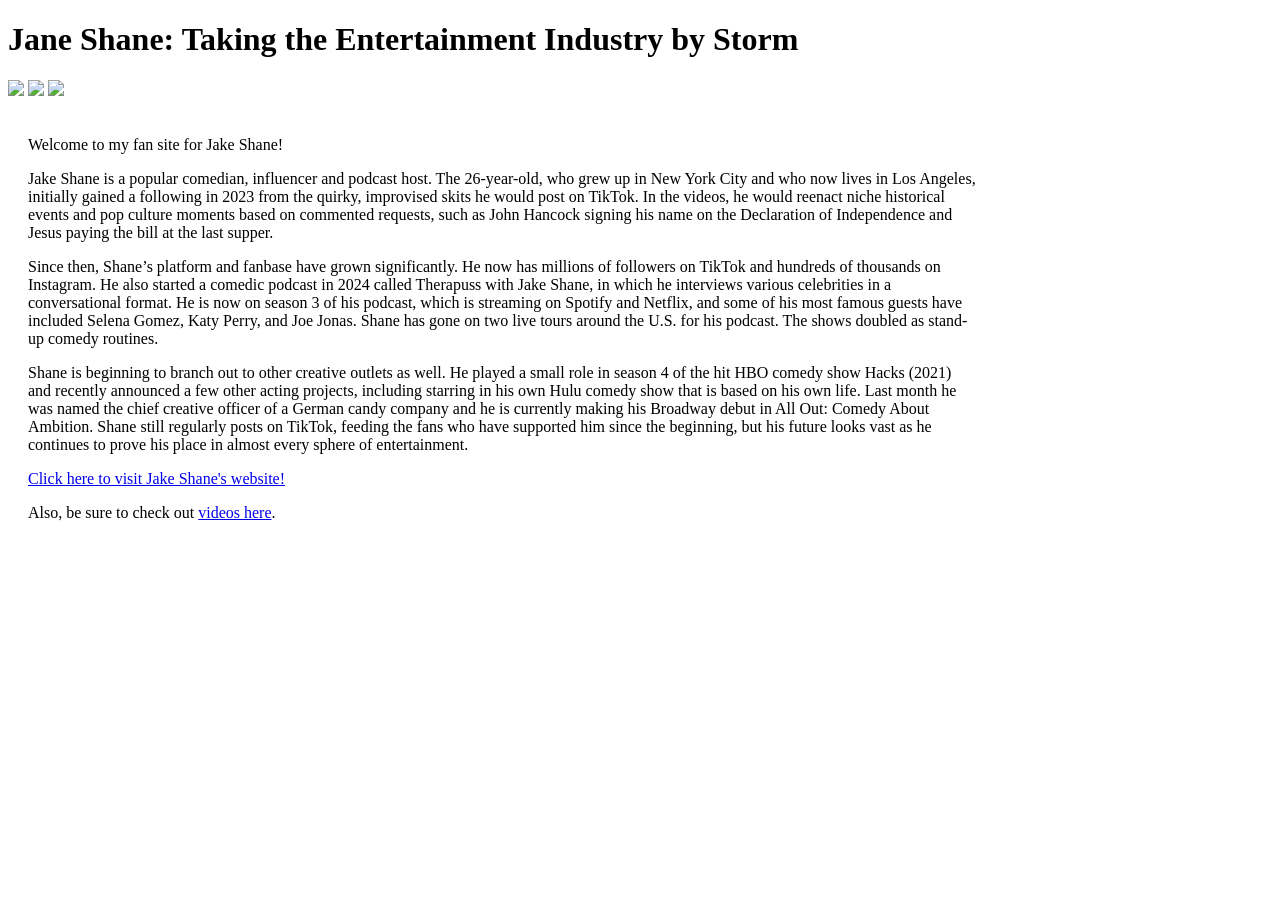
==== index.html @ 44be52d1 "Add files via upload" ====
<!doctype html>

<html lang="en">

<head>
  <meta charset="utf-8">
  <title>Jane Shane Fan Site</title>
  <meta name="description" content="Fan site for influencer, podcaster, and comedian Jake Shane.">
  <meta name="author" content="Amelia Twyman">


  <!-- Link to your JS file -->
  <script src="scripts/script.js"></script>

  <!-- Link to your CSS file -->
  <link rel="stylesheet" href="css_fansite/style.css">

</head>


<body>

<div class = "headerBox">
<h1>Jane Shane: Taking the Entertainment Industry by Storm</h1>

</div>

<div class = "imageBox">
<img src="images_fansite/jakeshane.jpg" width=300 class="leadPhoto">
<img src="images_fansite/jakeshane2.jpg" width=300 class="secondPhoto">
<img src="images_fansite/jakeshane3.jpg" width=300 class="thirdPhoto">

</div>

<div style="width:950px; padding:20px; float:left;">

<p>Welcome to my fan site for Jake Shane! </p>

<p class="leadGraph">Jake Shane is a popular comedian, influencer and podcast host. The 26-year-old, who grew up in New York City and who now lives in Los Angeles, initially gained a following in 2023 from the quirky, improvised skits he would post on TikTok. In the videos, he would reenact niche historical events and pop culture moments based on commented requests, such as John Hancock signing his name on the Declaration of Independence and Jesus paying the bill at the last supper. </p>

<p>Since then, Shane’s platform and fanbase have grown significantly. He now has millions of followers on TikTok and hundreds of thousands on Instagram. He also started a comedic podcast in 2024 called Therapuss with Jake Shane, in which he interviews various celebrities in a conversational format. He is now on season 3 of his podcast, which is streaming on Spotify and Netflix, and some of his most famous guests have included Selena Gomez, Katy Perry, and Joe Jonas. Shane has gone on two live tours around the U.S. for his podcast. The shows doubled as stand-up comedy routines.</p>

<p>Shane is beginning to branch out to other creative outlets as well. He played a small role in season 4 of the hit HBO comedy show Hacks (2021) and recently announced a few other acting projects, including starring in his own Hulu comedy show that is based on his own life. Last month he was named the chief creative officer of a German candy company and he is currently making his Broadway debut in All Out: Comedy About Ambition. Shane still regularly posts on TikTok, feeding the fans who have supported him since the beginning, but his future looks vast as he continues to prove his place in almost every sphere of entertainment.</p>

<a href="https://passthatpuss.com/?srsltid=AfmBOooGKqCyOhrLdlni_qYpAxkBFA628RoLDFkmJsy_LbIxkyg78lDe" target="_blank">Click here to visit Jake Shane's website!</a>

<p>Also, be sure to check out <a href="videos.html" target="_blank">videos here</a>.</p>

</div>



</body>

</html>
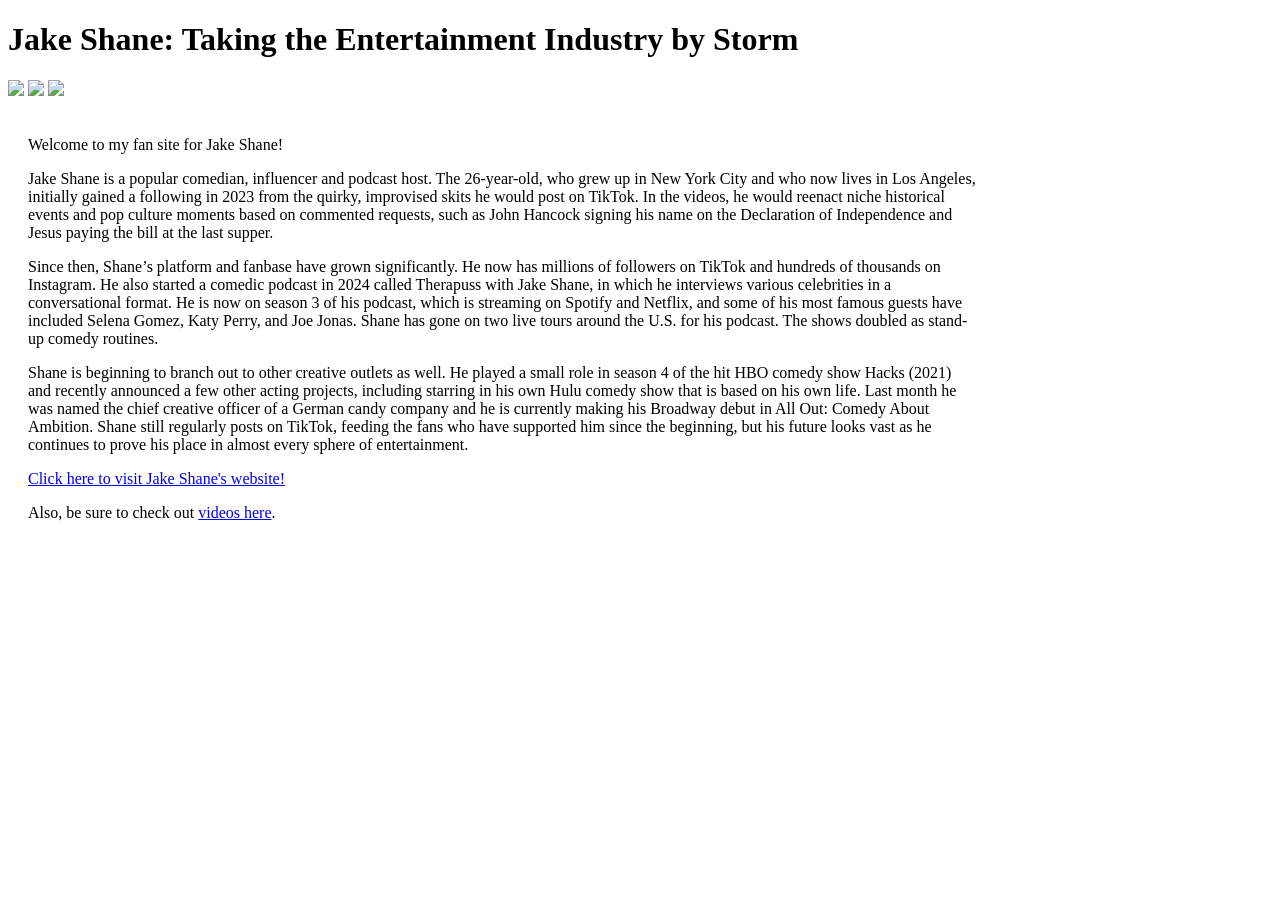
==== commit 48ee096d: "Add files via upload" ====
--- a/index.html
+++ b/index.html
@@ -4,7 +4,7 @@
 
 <head>
   <meta charset="utf-8">
-  <title>Jane Shane Fan Site</title>
+  <title>Jake Shane Fan Site</title>
   <meta name="description" content="Fan site for influencer, podcaster, and comedian Jake Shane.">
   <meta name="author" content="Amelia Twyman">
 
@@ -21,7 +21,7 @@
 <body>
 
 <div class = "headerBox">
-<h1>Jane Shane: Taking the Entertainment Industry by Storm</h1>
+<h1>Jake Shane: Taking the Entertainment Industry by Storm</h1>
 
 </div>
 
